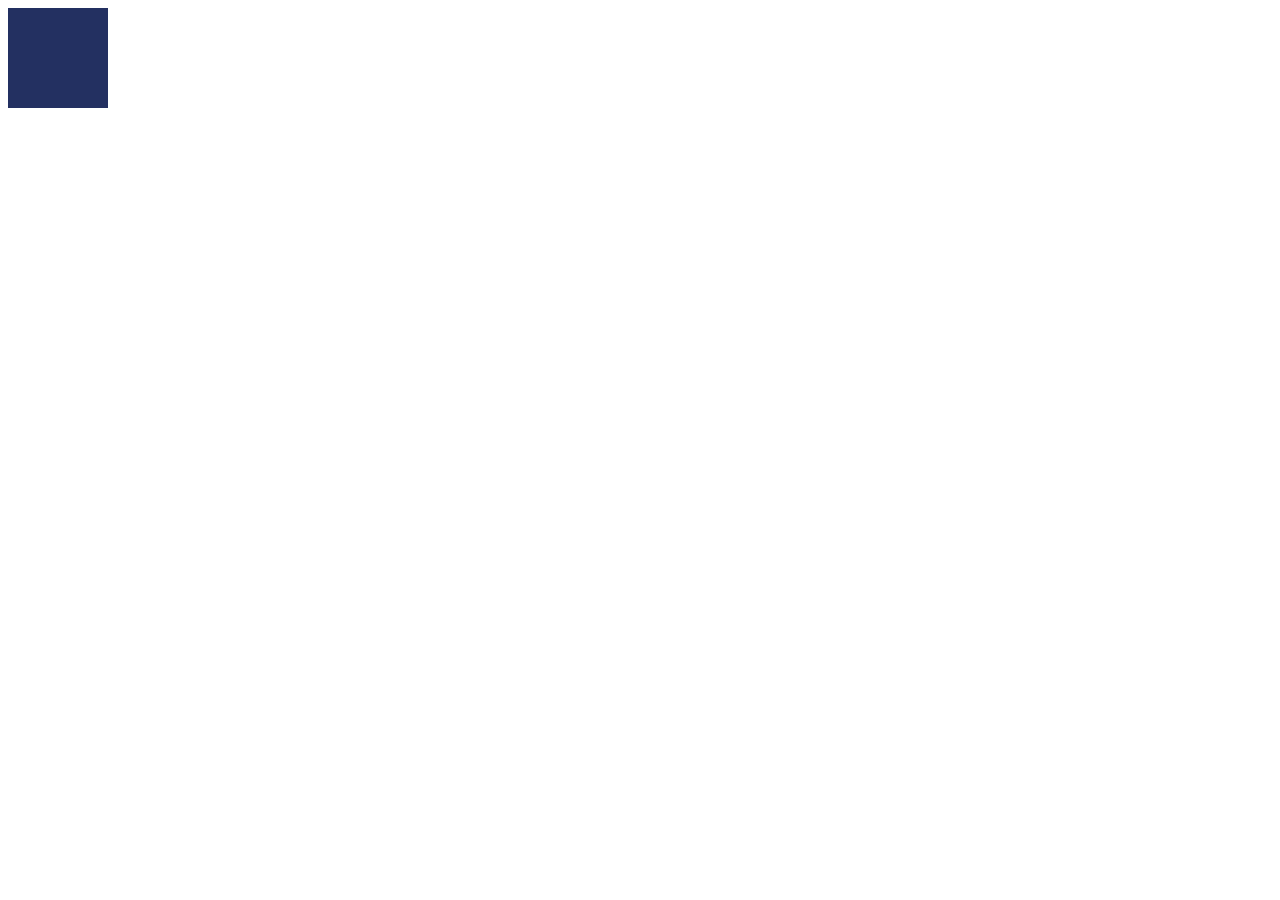
==== catch_me_task15/index.html @ 8efdde12 "start" ====
<!DOCTYPE html>
<html lang="en">
    <head>
        <title>Title</title>
        <meta charset="utf-8">
        <meta http-equiv="X-UA-Compatible" content="IE=edge">
        <meta name="viewport" content="width=device-width, initial-scale=1.0">
    </head>
    <body>
        
        <style>
            .block{
                width: 100px;
                height: 100px;
                background: black;
                position: relative;
                left: 0;
                top: 0;
                transition: 0.5s;
            }
        </style>
        
        <div class="block"></div>

        <script src="script.js"></script>
    </body>
</html>
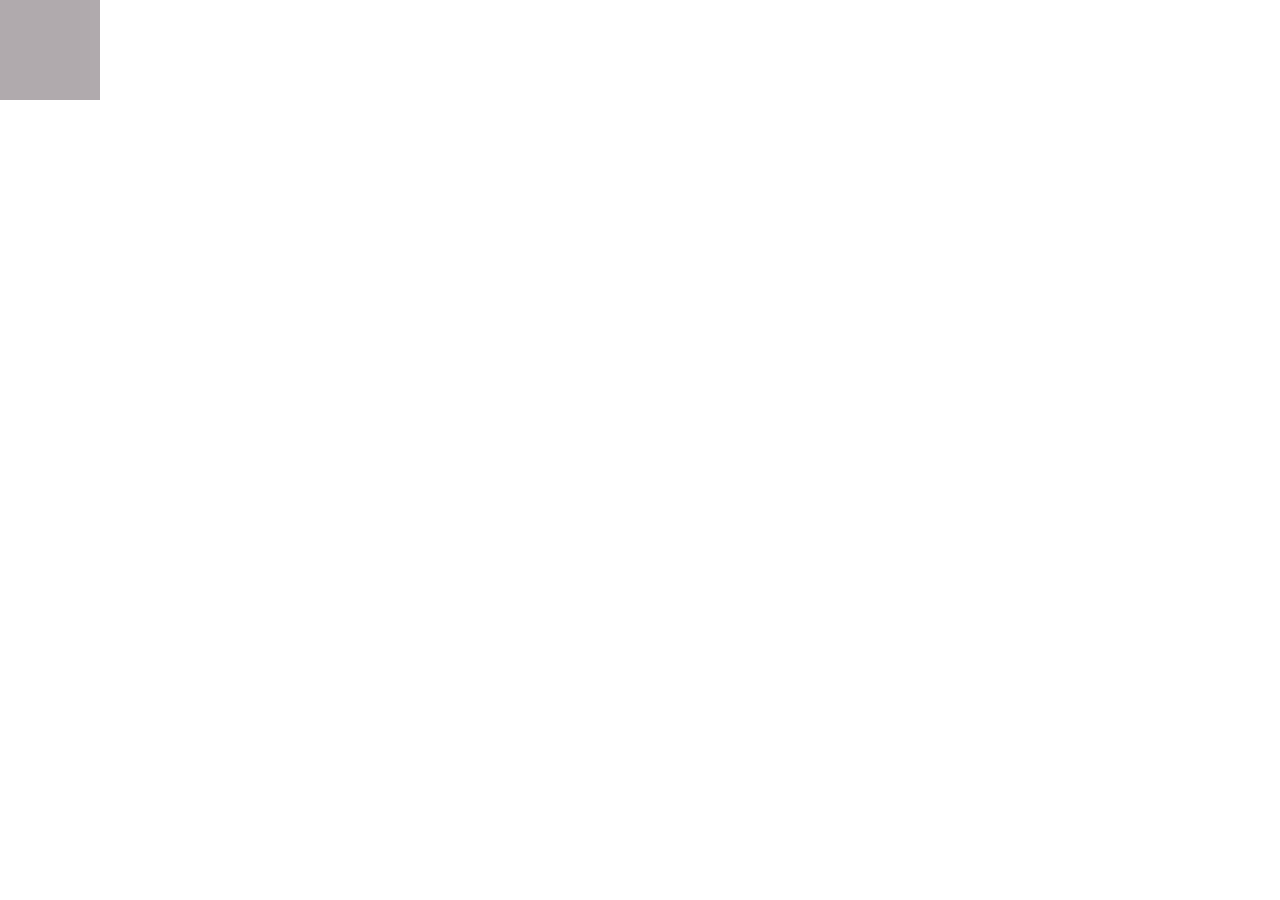
==== commit 55d1fcad: "done" ====
--- a/catch_me_task15/index.html
+++ b/catch_me_task15/index.html
@@ -9,6 +9,11 @@
     <body>
         
         <style>
+            body{
+                margin: 0;
+                height: 100vh;
+            }
+            
             .block{
                 width: 100px;
                 height: 100px;
